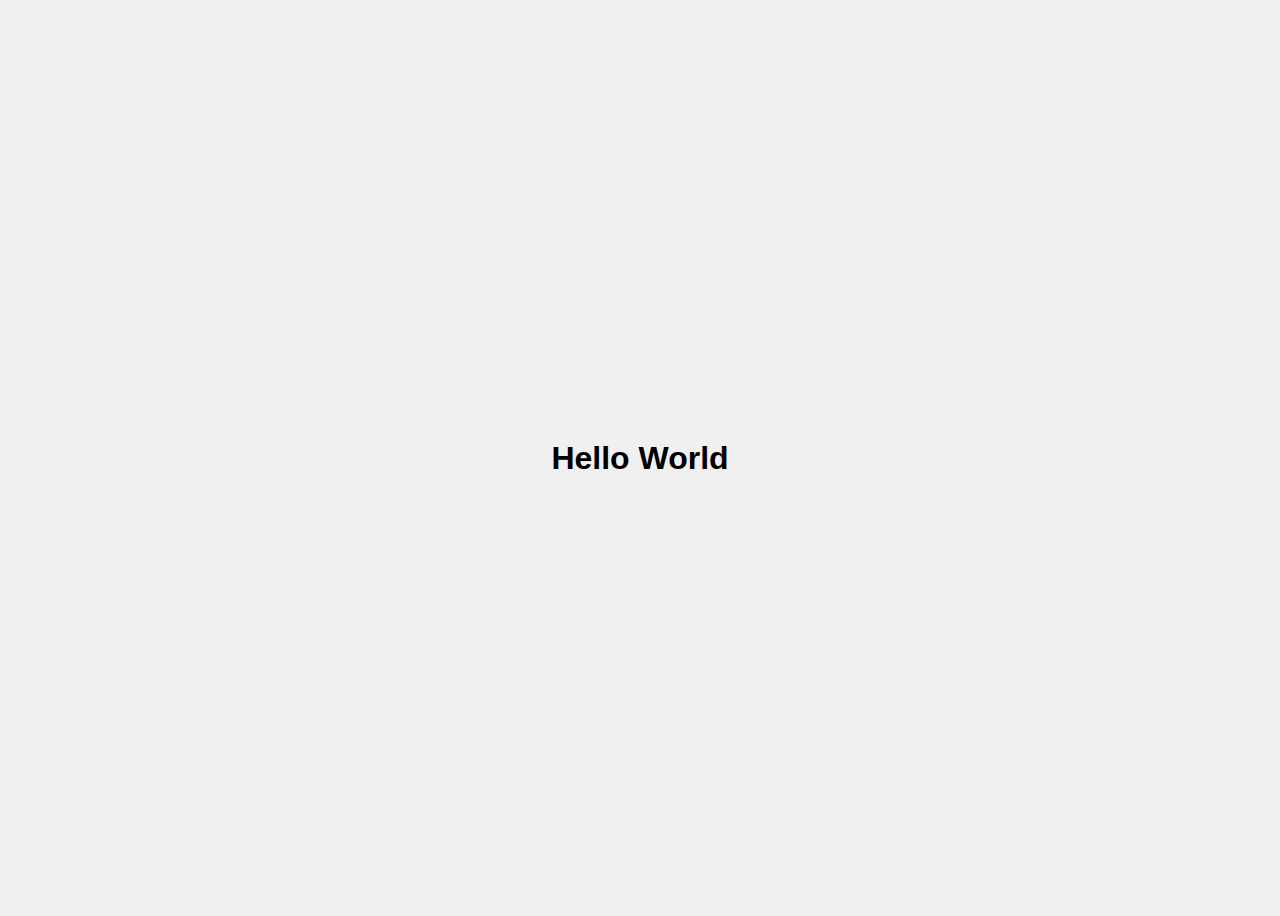
==== index.html @ b16e8f5d "first commit" ====
<!DOCTYPE html>
<html lang="en">
  <head>
    <meta charset="UTF-8" />
    <meta name="viewport" content="width=device-width, initial-scale=1.0" />
    <title>Document</title>
    <link rel="stylesheet" href="style.css" />
  </head>
  <body>
    <div class="helloworld">
      <h1>Hello World</h1>
    </div>
  </body>
</html>
---- style.css ----
body {
  font-family: Arial, sans-serif;
  background-color: #f0f0f0;
  display: flex;
  justify-content: center;
  align-items: center;
  height: 100vh;
}

.hello {
  text-align: center;
}

.hello h1 {
  font-size: 2em;
  color: #333;
}
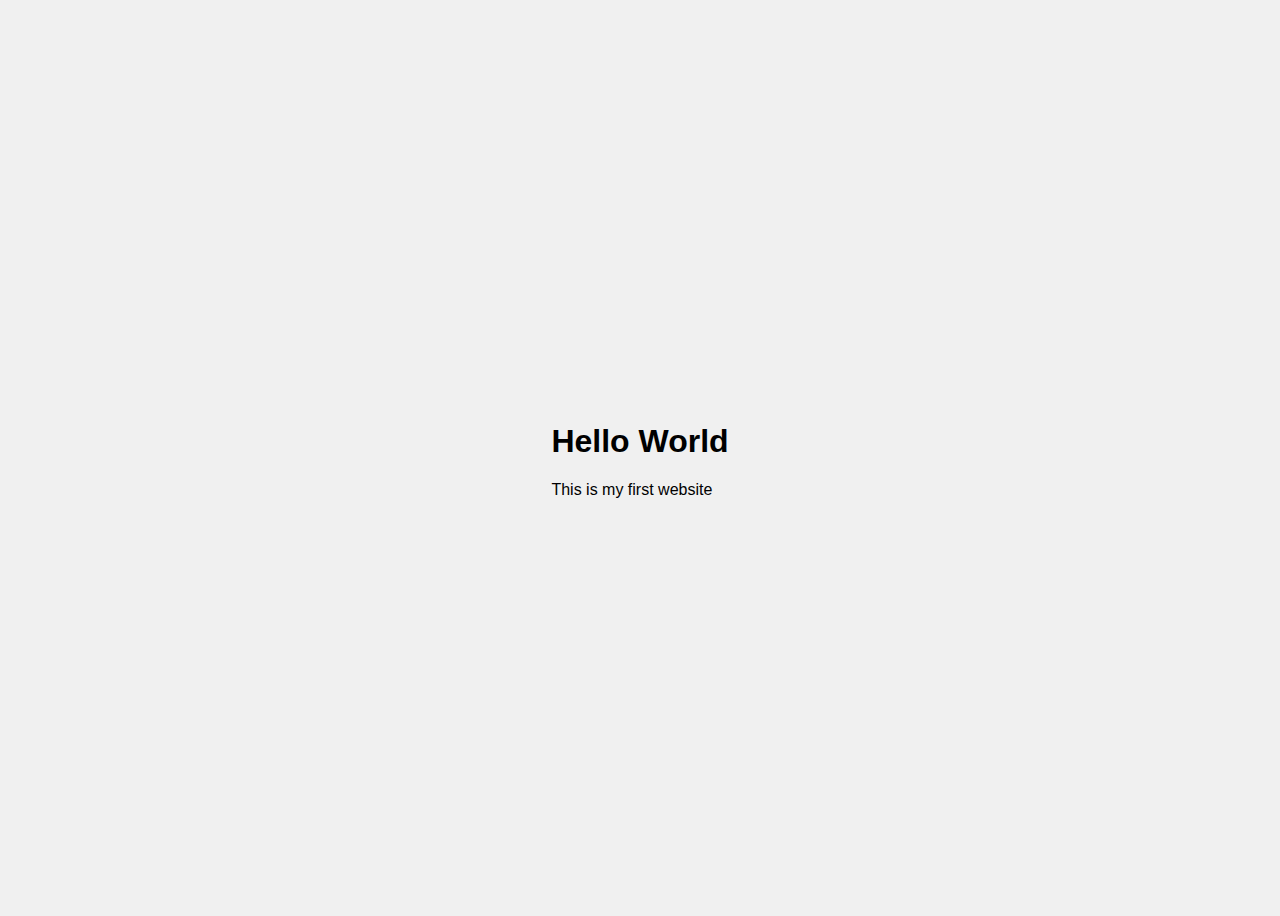
==== commit ef80b1f9: "add tag p ini body" ====
--- a/index.html
+++ b/index.html
@@ -6,9 +6,10 @@
     <title>Document</title>
     <link rel="stylesheet" href="style.css" />
   </head>
-  <body>
+<body>
     <div class="helloworld">
-      <h1>Hello World</h1>
+        <h1>Hello World</h1>
+        <p>This is my first website</p>
     </div>
-  </body>
+</body>
 </html>
